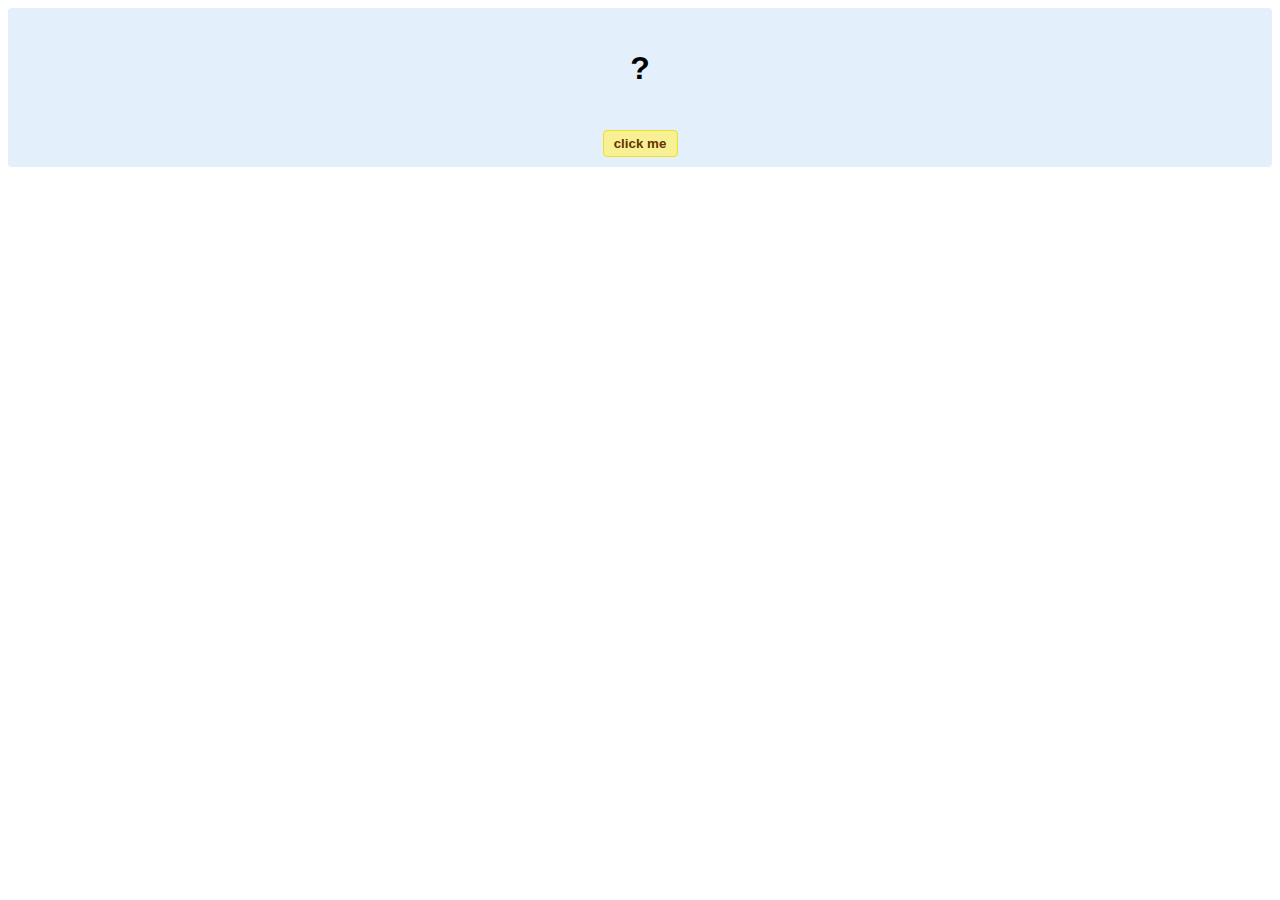
==== index.html @ 736c0c0e "initial commit" ====
<!DOCTYPE html>
<!-- HTML5 Hello world by kirupa - http://www.kirupa.com/html5/getting_your_feet_wet_html5_pg1.htm -->
<html lang="en-us">

<head>
<meta charset="utf-8">
<title>Hello...</title>
<style type="text/css">
#mainContent {
	font-family: Arial, Helvetica, sans-serif;
	font-size: xx-large;
	font-weight: bold;
	background-color: #E3F0FB;
	border-radius: 4px;
	padding: 10px;
	text-align: center;
}
.buttonStyle {
	border-radius: 4px;
	border: thin solid #F0E020;
	padding: 5px;
	background-color: #F8F094;
	font-family: "Segoe UI", Tahoma, Geneva, Verdana, sans-serif;
	font-weight: bold;
	color: #663300;
	width: 75px;
}

.buttonStyle:hover {
	border: thin solid #FFCC00;
	background-color: #FCF9D6;
	color: #996633;
	cursor: pointer;
}
.buttonStyle:active {
	border: thin solid #99CC00;
	background-color: #F5FFD2;
	color: #669900;
	cursor: pointer;
}

</style>
</head>

<body>
<div id="mainContent">
<p id="helloText">?</p>
<button id="clickButton" class="buttonStyle">click me</button>
</div>
<script> 
var myButton = document.getElementById("clickButton");
var myText = document.getElementById("helloText");

myButton.addEventListener('click', doSomething, false)

function doSomething() {
	myText.textContent = "hello, world!";
}
</script>

</body>
</html>
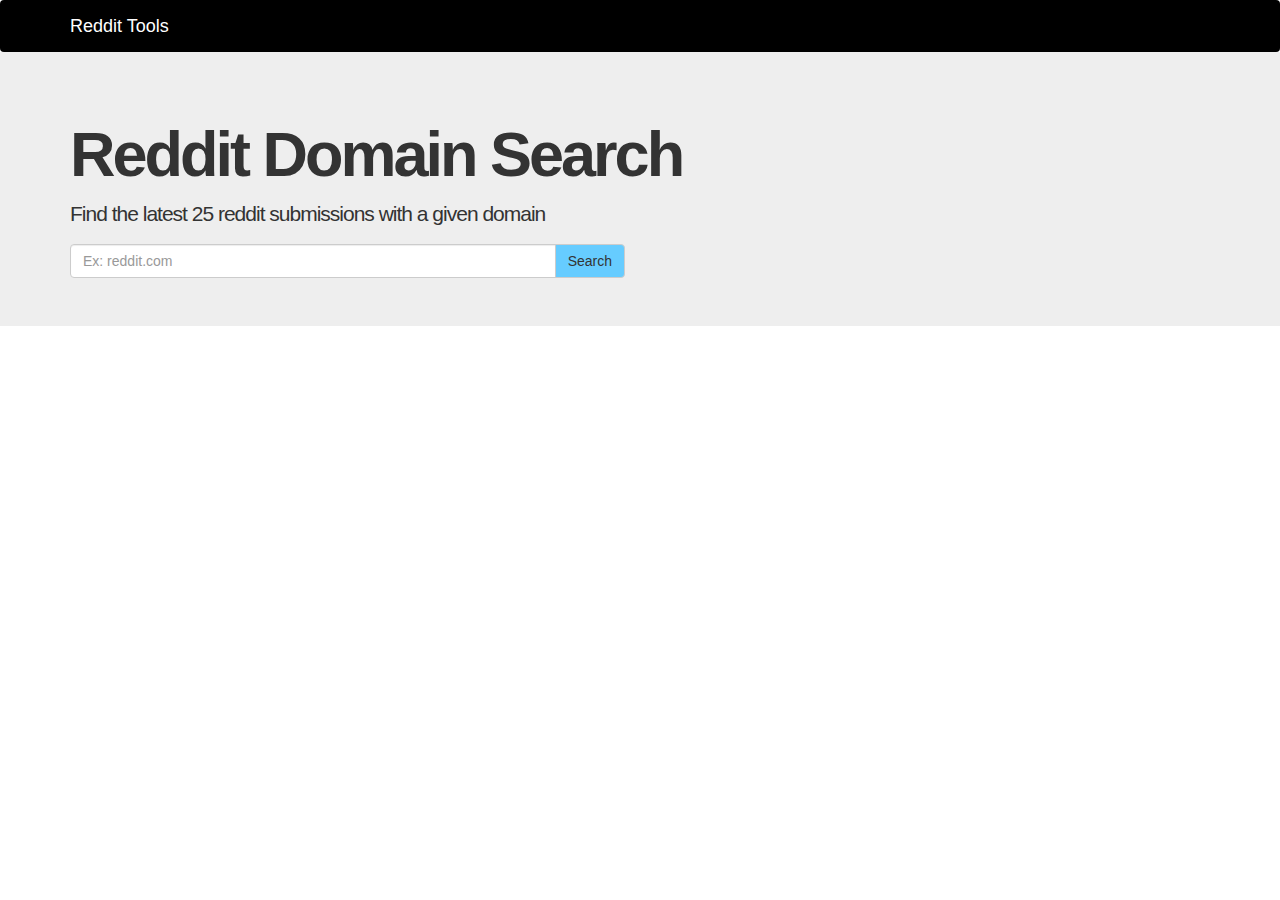
==== commit 62b9de19: "add skeleton html/css" ====
--- a/index.html
+++ b/index.html
@@ -1,62 +1,56 @@
 <!DOCTYPE html>
-<!-- HTML5 Hello world by kirupa - http://www.kirupa.com/html5/getting_your_feet_wet_html5_pg1.htm -->
+
 <html lang="en-us">
 
 <head>
-<meta charset="utf-8">
-<title>Hello...</title>
-<style type="text/css">
-#mainContent {
-	font-family: Arial, Helvetica, sans-serif;
-	font-size: xx-large;
-	font-weight: bold;
-	background-color: #E3F0FB;
-	border-radius: 4px;
-	padding: 10px;
-	text-align: center;
-}
-.buttonStyle {
-	border-radius: 4px;
-	border: thin solid #F0E020;
-	padding: 5px;
-	background-color: #F8F094;
-	font-family: "Segoe UI", Tahoma, Geneva, Verdana, sans-serif;
-	font-weight: bold;
-	color: #663300;
-	width: 75px;
-}
-
-.buttonStyle:hover {
-	border: thin solid #FFCC00;
-	background-color: #FCF9D6;
-	color: #996633;
-	cursor: pointer;
-}
-.buttonStyle:active {
-	border: thin solid #99CC00;
-	background-color: #F5FFD2;
-	color: #669900;
-	cursor: pointer;
-}
-
-</style>
+	<meta charset="utf-8">
+	<meta http-equiv="X-UA-Compatible" content="IE=edge">
+	<meta name="viewport" content="width=device-width, initial-scale=1">
+	
+	<title>Reddit Domain Search</title>
+	
+	
+	<link rel="stylesheet" href="https://maxcdn.bootstrapcdn.com/bootstrap/3.3.5/css/bootstrap.min.css">
+	<link rel="stylesheet" type="text/css" href="./css/styles.css">
 </head>
 
 <body>
-<div id="mainContent">
-<p id="helloText">?</p>
-<button id="clickButton" class="buttonStyle">click me</button>
-</div>
-<script> 
-var myButton = document.getElementById("clickButton");
-var myText = document.getElementById("helloText");
+	
+	<nav class="navbar">
+		<div class="container">
+			<div class="navbar-header">
+				<a class="navbar-brand" href="#">Reddit Tools</a>
+			</div>
+		</div>
+	</nav>
+	
+	<div class="jumbotron">
+		<div class="container">
+			<h1>Reddit Domain Search</h1>
+			<p>Find the latest 25 reddit submissions with a given domain</p>
+			<form id="searchform" name="searchform">
+			<div class="row">
+				<div class="col-sm-8 col-md-6">
+					<div class="input-group">
+						<input type="text" class="form-control" placeholder="Ex: reddit.com">
+      						<span class="input-group-btn">
+        					<button class="btn btn-default" type="button">Search</button>
+      						</span>
+					</div>
+				</div>
+			</div>
+			</form>
+		</div>
+	</div>
+	
+	<div class="container">
+		<div id="results"></div>
+	</div>
+	
 
-myButton.addEventListener('click', doSomething, false)
+ 	<script src="https://maxcdn.bootstrapcdn.com/bootstrap/3.3.5/js/bootstrap.min.js"></script>
+	<script src="https://ajax.googleapis.com/ajax/libs/jquery/2.1.4/jquery.min.js"></script>
+	<script type="text/javascript" src="./domainsearch/search.js"></script>
+</body>
 
-function doSomething() {
-	myText.textContent = "hello, world!";
-}
-</script>
-
-</body>
 </html>
--- a/css/styles.css
+++ b/css/styles.css
@@ -0,0 +1,29 @@
+body {
+    font-family: "Helvetica";
+}
+
+h1 {
+    font-weight: bold;
+    letter-spacing: -3px;
+}
+
+.navbar {
+    background-color: black;
+    margin: 0px;
+}
+
+.navbar-brand {
+    color: white;
+}
+
+.jumbotron {
+    margin-bottom: 0px;
+}
+
+.jumbotron p {
+    letter-spacing: -1px;
+}
+
+.btn {
+    background-color: #66CCFF;
+}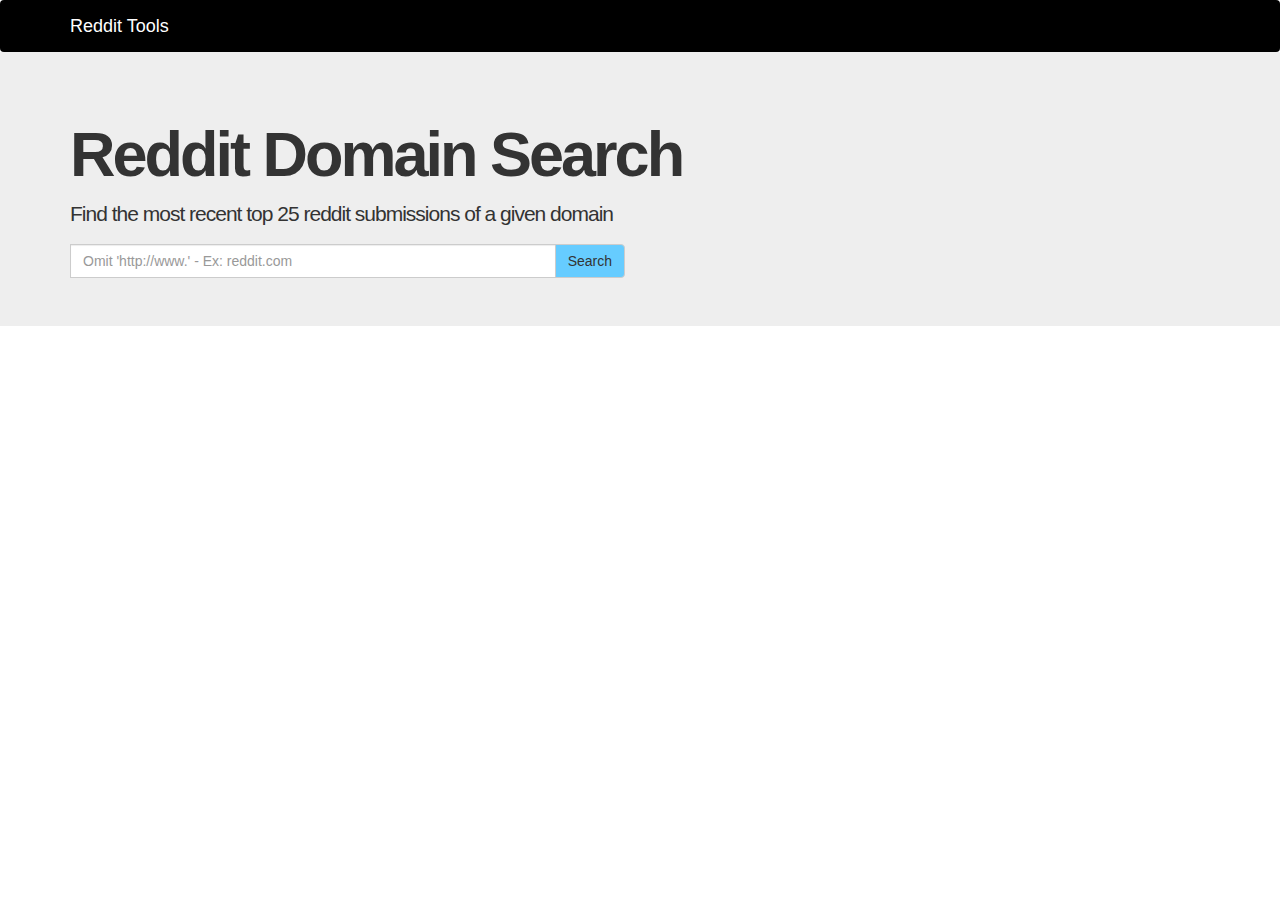
==== commit ebe7f325: "updated markup" ====
--- a/index.html
+++ b/index.html
@@ -8,7 +8,6 @@
 	<meta name="viewport" content="width=device-width, initial-scale=1">
 	
 	<title>Reddit Domain Search</title>
-	
 	
 	<link rel="stylesheet" href="https://maxcdn.bootstrapcdn.com/bootstrap/3.3.5/css/bootstrap.min.css">
 	<link rel="stylesheet" type="text/css" href="./css/styles.css">
@@ -27,29 +26,31 @@
 	<div class="jumbotron">
 		<div class="container">
 			<h1>Reddit Domain Search</h1>
-			<p>Find the latest 25 reddit submissions with a given domain</p>
-			<form id="searchform" name="searchform">
+			<p>Find the most recent top 25 reddit submissions of a given domain</p>
+			
 			<div class="row">
 				<div class="col-sm-8 col-md-6">
 					<div class="input-group">
-						<input type="text" class="form-control" placeholder="Ex: reddit.com">
+						<form id="searchform" name="searchform">
+							<input type="text" class="form-control" id="searchinput" name="searchinput" placeholder="Omit 'http://www.' - Ex: reddit.com">
+      					</form>	
       						<span class="input-group-btn">
-        					<button class="btn btn-default" type="button">Search</button>
+        					<input type="submit" class="btn btn-default" type="button" value="Search">
       						</span>
 					</div>
 				</div>
 			</div>
-			</form>
 		</div>
 	</div>
 	
 	<div class="container">
-		<div id="results"></div>
+		<ul class="list-group">
+			<div id="results"></div>
+		</ul>
 	</div>
-	
-
- 	<script src="https://maxcdn.bootstrapcdn.com/bootstrap/3.3.5/js/bootstrap.min.js"></script>
-	<script src="https://ajax.googleapis.com/ajax/libs/jquery/2.1.4/jquery.min.js"></script>
+ 	
+	<script src="https://ajax.googleapis.com/ajax/libs/jquery/1.11.3/jquery.min.js"></script>
+	<script src="https://maxcdn.bootstrapcdn.com/bootstrap/3.3.5/js/bootstrap.min.js"></script>
 	<script type="text/javascript" src="./domainsearch/search.js"></script>
 </body>
 
--- a/css/styles.css
+++ b/css/styles.css
@@ -5,6 +5,15 @@
 h1 {
     font-weight: bold;
     letter-spacing: -3px;
+}
+
+h2 {
+    font-weight: bold;
+    letter-spacing: -1px;
+}
+
+p {
+    letter-spacing: -1px;
 }
 
 .navbar {
@@ -17,7 +26,7 @@
 }
 
 .jumbotron {
-    margin-bottom: 0px;
+    margin-bottom: 15px;
 }
 
 .jumbotron p {
@@ -26,4 +35,12 @@
 
 .btn {
     background-color: #66CCFF;
+}
+
+.btn:hover {
+    background-color: #52A3CC;
+}
+
+.thumbnail {
+    max-width: 140px;
 }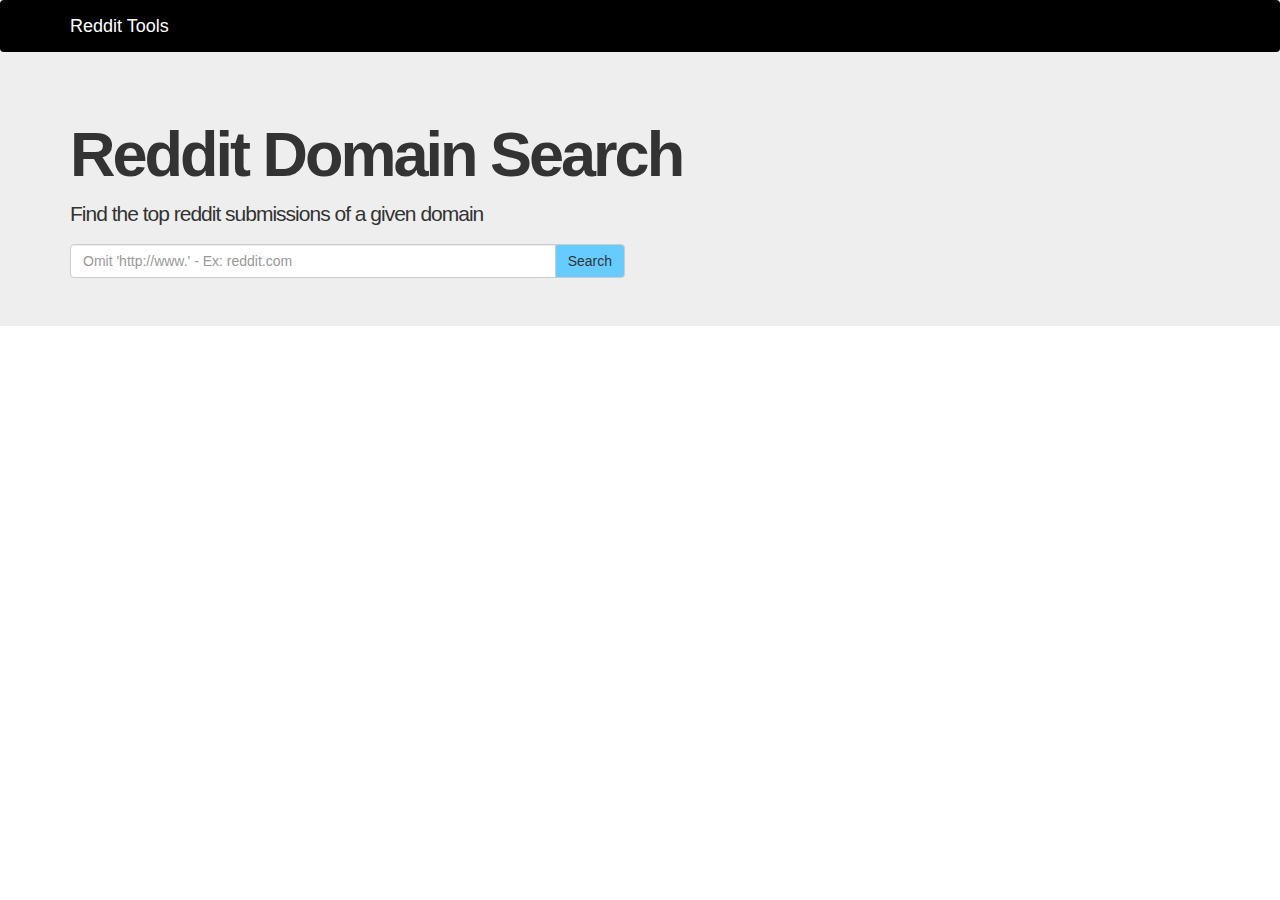
==== commit 50c87f39: "fixed submit button not working" ====
--- a/index.html
+++ b/index.html
@@ -26,18 +26,18 @@
 	<div class="jumbotron">
 		<div class="container">
 			<h1>Reddit Domain Search</h1>
-			<p>Find the most recent top 25 reddit submissions of a given domain</p>
+			<p>Find the top reddit submissions of a given domain</p>
 			
 			<div class="row">
 				<div class="col-sm-8 col-md-6">
+					<form id="searchform" name="searchform">
 					<div class="input-group">
-						<form id="searchform" name="searchform">
-							<input type="text" class="form-control" id="searchinput" name="searchinput" placeholder="Omit 'http://www.' - Ex: reddit.com">
-      					</form>	
-      						<span class="input-group-btn">
-        					<input type="submit" class="btn btn-default" type="button" value="Search">
-      						</span>
-					</div>
+						<input type="text" class="form-control" id="searchinput" name="searchinput" placeholder="Omit 'http://www.' - Ex: reddit.com">
+						<span class="input-group-btn">
+        				<input type="submit" class="btn btn-default" type="button" value="Search">
+      					</span>
+      				</div>
+      				</form>
 				</div>
 			</div>
 		</div>
